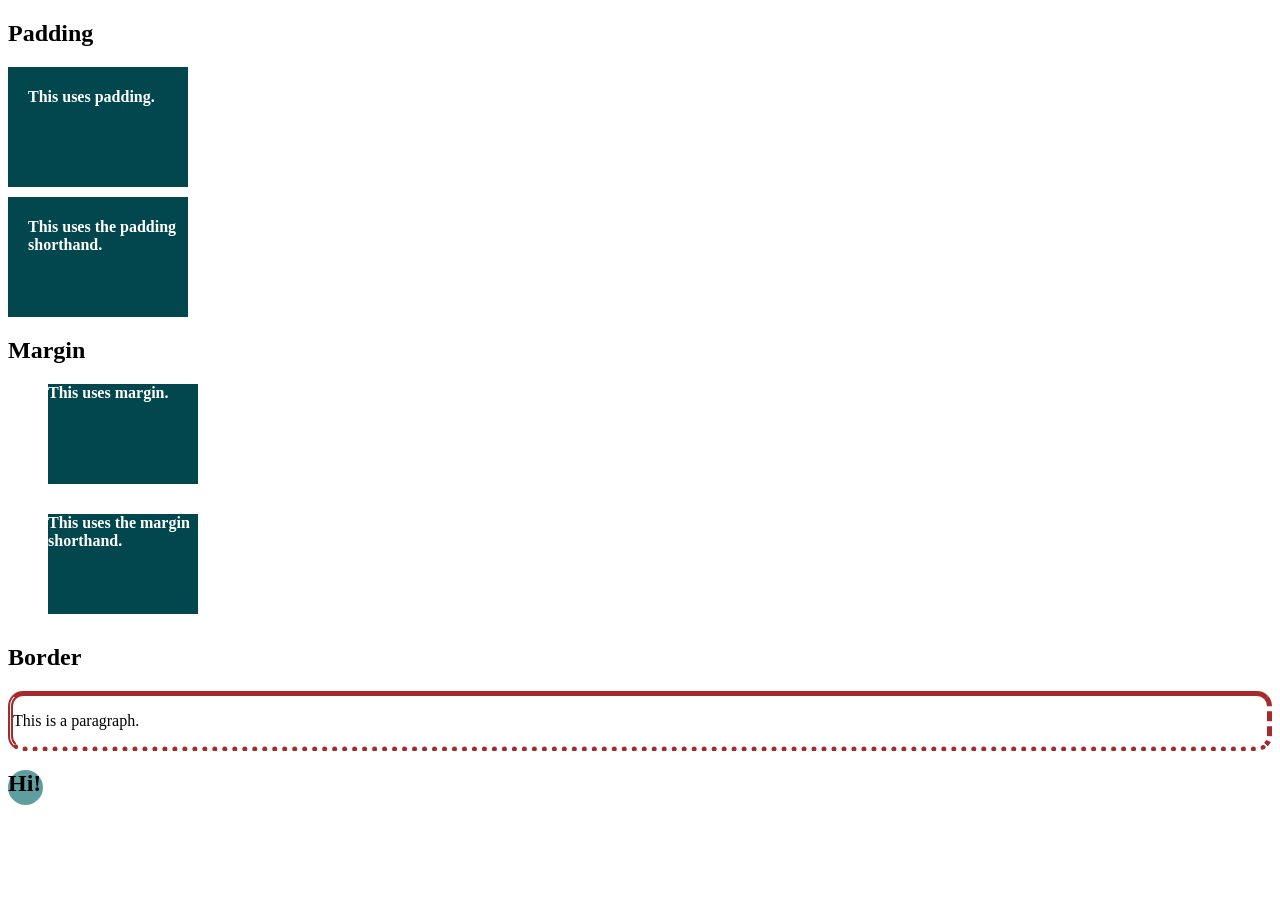
==== 4 - CSS Basics/box-model.html @ ad635bc0 "Added CSS Basics" ====
<!DOCTYPE html>
<html>
    <head>
        <style>
            /* Inline Styles */
            .box {
            background-color: #02474d;
            height: 100px;
            width: 150px;
            color: white;
            font-weight: bolder;
            margin-bottom: 10px;
            }

        </style>
        <link rel="stylesheet" href="box-model.css">
    </head>
    <body>
        <h2>Padding</h2>
        <div class="box box1">
            <p>This uses padding.</p>
        </div>

        <div class="box box2">
            <p>This uses the padding shorthand.</p>
        </div>

        <h2>Margin</h2>
        <div class="box box3">
            <p class="parag1">This uses margin.</p>
        </div>

        <div class="box box4">
            <p class="parag2">This uses the margin shorthand.</p>
        </div>

        <h2>Border</h2>
        <div class="mix-borders">
            <p class="my-parag"> This is a paragraph. </p>
        </div>

        <div class="circle-container">
            <h2> Hi! </h2>
        </div>

    </body>
</html>
---- 4 - CSS Basics/box-model.css ----
.box1 {
    padding-top: 5px;
    padding-right: 10px;
    padding-bottom: 15px;
    padding-left: 20px;
}

.box2 {
    /* padding: 20px; */
    /* padding: 10px 20px; */
    padding: 5px 10px 15px 20px;
}

.box3 {
    margin-top: 10px;
    margin-right: 20px;
    margin-bottom: 30px;
    margin-left: 40px;
}

.box4 {
    margin: 10px 20px 30px 40px;
}


.mix-borders {
    /* border: 1px solid rgb(210, 210, 210); */
    border-color: brown;
    border-width: 5px;
    border-style: solid dashed dotted double;
    border-radius: 15px;
}

.circle-container {
    background-color: cadetblue;
    height: 35px;
    width: 35px;
    border-radius: 50%;
}
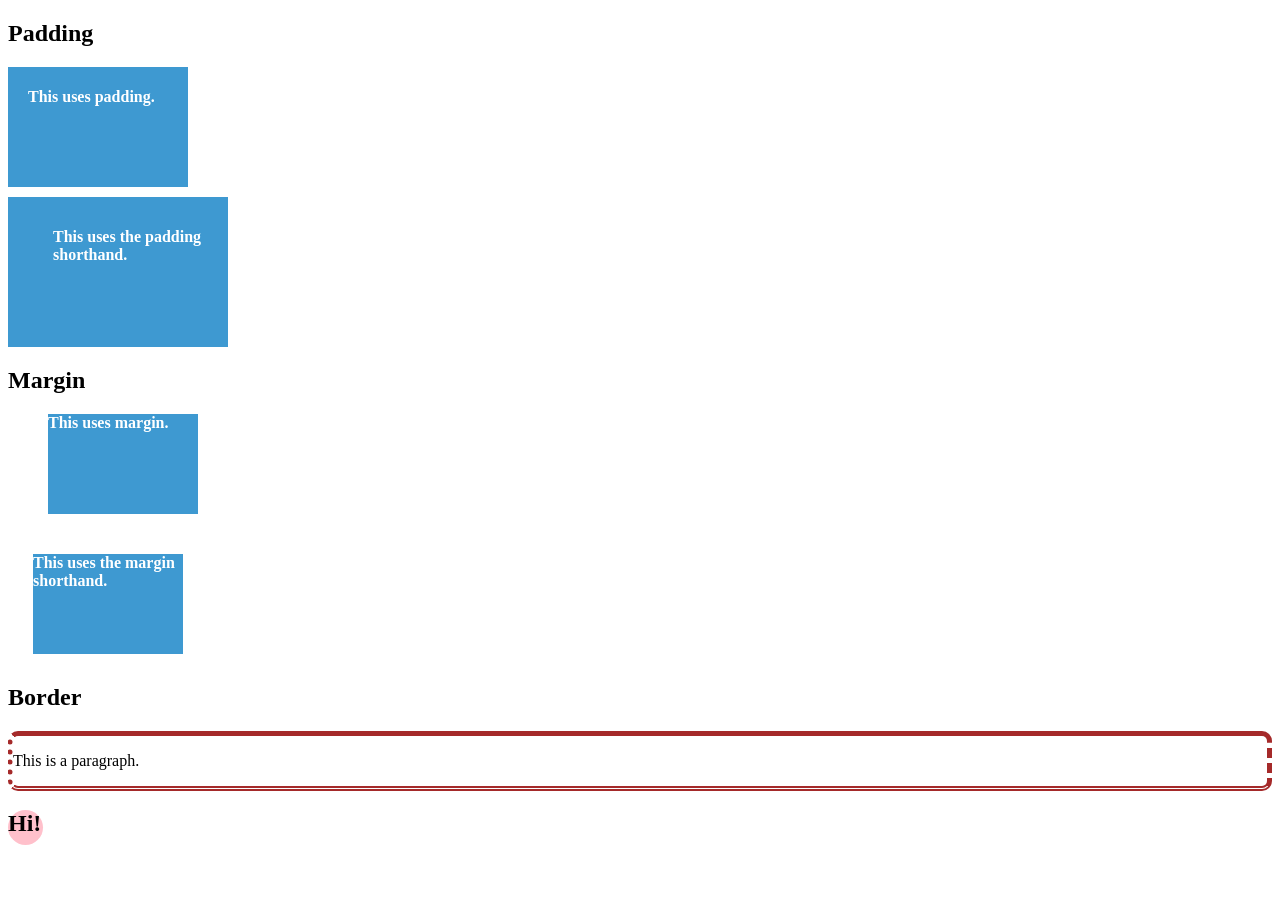
==== commit 1b64fd94: "Upload Day 3- 4" ====
--- a/4 - CSS Basics/box-model.html
+++ b/4 - CSS Basics/box-model.html
@@ -2,9 +2,11 @@
 <html>
     <head>
         <style>
-            /* Inline Styles */
+            /* Internal Styles */
             .box {
-            background-color: #02474d;
+            background-color: pink;
+            background-color: rgb(143, 48, 63);
+            background-color: #1684c8d3;
             height: 100px;
             width: 150px;
             color: white;
--- a/4 - CSS Basics/box-model.css
+++ b/4 - CSS Basics/box-model.css
@@ -5,11 +5,24 @@
     padding-left: 20px;
 }
 
+
+/* 1 - Top/Bottom and Left/Right */
 .box2 {
-    /* padding: 20px; */
-    /* padding: 10px 20px; */
-    padding: 5px 10px 15px 20px;
+    padding: 20px 40px;
 }
+
+
+/* 2 - All sides */
+.box2 {
+    padding: 60px;
+}
+
+
+/* 3 - Specifying all sides(Top, Right, Bottom, Left) */
+.box2 {
+    padding: 15px 25px 35px 45px;
+}
+
 
 .box3 {
     margin-top: 10px;
@@ -18,22 +31,29 @@
     margin-left: 40px;
 }
 
+
 .box4 {
-    margin: 10px 20px 30px 40px;
+    margin: 40px 35px 30px 25px;
+}
+
+/* Shorthand method */
+.mix-borders {
+    border: 1px solid  rgb(223, 223, 223);
 }
 
 
+/* Specify all sides */
 .mix-borders {
-    /* border: 1px solid rgb(210, 210, 210); */
+    border-width: 5px;
     border-color: brown;
-    border-width: 5px;
-    border-style: solid dashed dotted double;
-    border-radius: 15px;
+    border-style: solid dashed double dotted;
+    border-radius: 10px;
 }
 
 .circle-container {
-    background-color: cadetblue;
+    background-color: pink;
     height: 35px;
     width: 35px;
     border-radius: 50%;
-}+}
+
